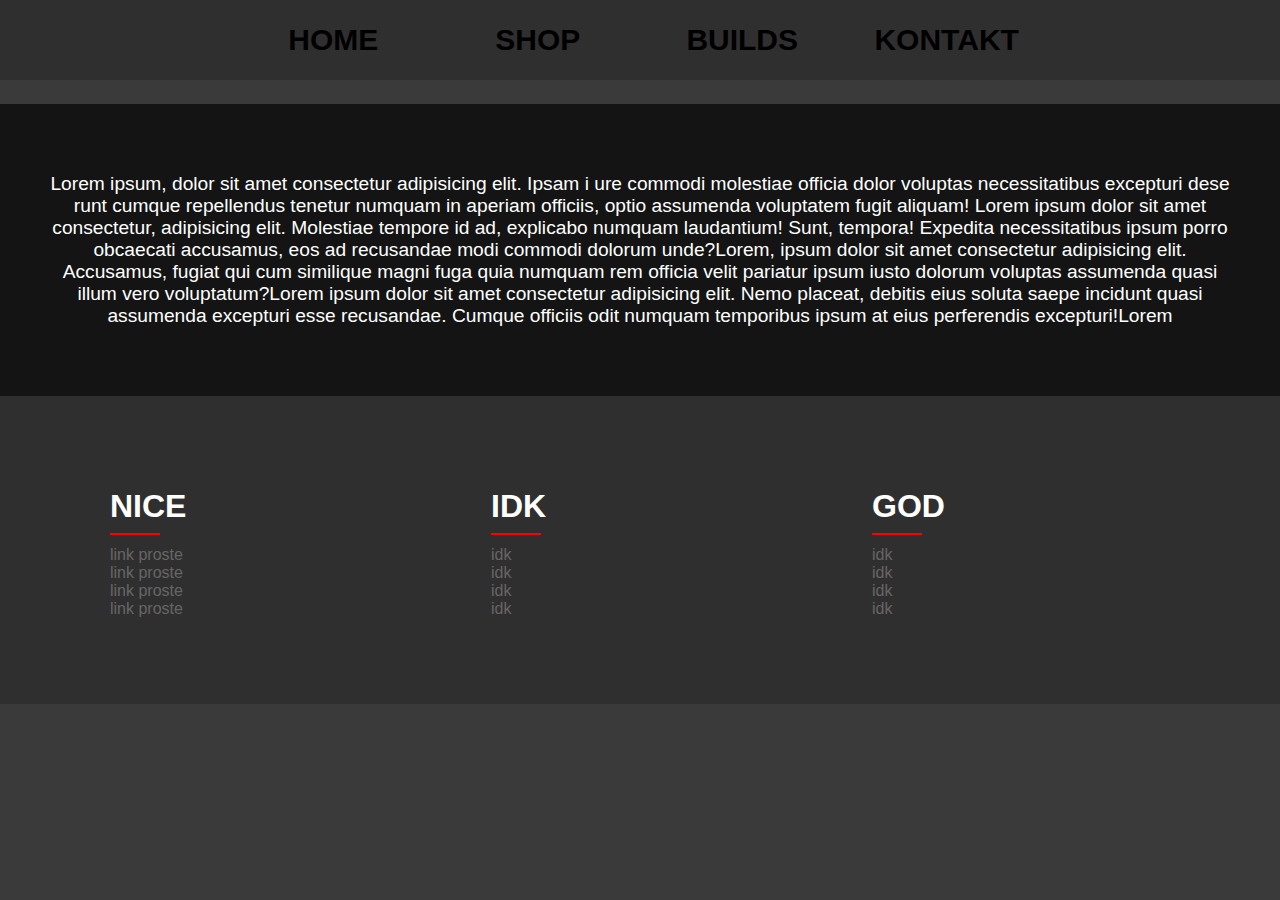
==== index.html @ eed53b00 "Add files via upload" ====
<!DOCTYPE html>
<html lang="sk">
<head>
    <meta charset="UTF-8">
    <meta http-equiv="X-UA-Compatible" content="IE=edge">
    <meta name="viewport" content="width=device-width, initial-scale=1.0">
    <title>NEW SHIT</title>
    <link rel="stylesheet" href="/index.css">
</head>
<body>
    <header>
        <div class="idk">
            <nav class="top">
                <a href="/index.html"><button>HOME</button></a>
                <a href="/shop.html"><button>SHOP</button></a>
                <button>BUILDS</button>
                <button>KONTAKT</button>
            </nav>
        </div>
    </header>
    <img src="https://images.squarespace-cdn.com/content/v1/5ff30a3be13675281095d3ac/ac48666a-a697-4361-9a62-088461151140/Scarlxrd-Logo-white-800px.png" alt="" class="h_logo">
<div class="main">
   
    <p>
      Lorem ipsum, dolor sit amet consectetur adipisicing elit. Ipsam i
      ure commodi molestiae officia dolor voluptas necessitatibus excepturi dese
      runt cumque repellendus tenetur numquam
       in aperiam officiis, optio assumenda voluptatem fugit aliquam!
       Lorem ipsum dolor sit amet consectetur, adipisicing elit. Molestiae tempore id ad, explicabo numquam laudantium! Sunt, tempora! Expedita necessitatibus ipsum porro obcaecati accusamus, eos ad recusandae modi commodi dolorum unde?Lorem, ipsum dolor sit amet consectetur adipisicing elit. Accusamus, fugiat qui cum similique magni fuga quia numquam rem officia velit pariatur ipsum iusto dolorum voluptas assumenda quasi illum vero voluptatum?Lorem ipsum dolor sit amet consectetur adipisicing elit. Nemo placeat, debitis eius soluta saepe incidunt quasi assumenda excepturi esse recusandae. Cumque officiis odit numquam temporibus ipsum at eius perferendis excepturi!Lorem
    </p>
</div>
<div class="footer">
    <footer>
        <nav class="bottom">
            <div class="row">
                <div class="line">
                    <ul>
                        <h1>NICE</h1>
                        <li> <a href="">link proste</a> </li>
                        <li> <a href="">link proste</a> </li>
                        <li> <a href="">link proste</a> </li>
                        <li> <a href="">link proste</a> </li>
                    </ul>
                </div>
                <div class="line">
                    <ul>
                        <h1>IDK</h1>
                        <li> <a href="">idk</a> </li>
                        <li> <a href="">idk</a> </li>
                        <li> <a href="">idk</a> </li>
                        <li> <a href="">idk</a> </li>
                    </ul>
                </div>
                <div class="line">
                    <ul>
                            <h1>GOD</h1>
                            <li> <a href="">idk</a> </li>
                            <li> <a href="">idk</a> </li>
                            <li> <a href="">idk</a> </li>
                            <li> <a href="">idk</a> </li>
                    </ul>
                </div>
            </div>
        </nav>
    </footer>
</div>
</body>
</html>
---- index.css ----
body {
    margin: 0;
   text-align: center;
    background-color: rgb(58, 58, 58);
    font-family: sans-serif;
}
p{
    font-size: larger;
}
nav{
    background-color: rgb(48, 47, 47);
    
    width: 100%;
    top: 0px;
    left: 0px;
   
}
.top button:active,
.top button:hover { background-color: rgb(32, 32, 32);

}
.top a{
    -webkit-appearance: button;
    -moz-appearance: button;
    appearance: button;

    text-decoration: none;
    color: initial;
}
.logo {
    
    height: 50px;
    padding: 0 ;
    text-align: left;
    
}
.main img{
    width: 300px;
    float: left;
    
}
.top button{
    display: inline;
                text-align: center;
                font-weight: bold;
                width: 200px;
                height: 80px;
                border: 0px;
                background-color: transparent;
             
                font-size: 30px;
                margin-left: 0;
                margin-right: 0;
               
                padding: 0;
               
                
    }
.main img{
   padding-right: 100px;
    
}
.main h1{
    font-weight: bold;
    padding: 10px;
}

 .main {
    text-align: left;
    margin-top: 0;
    margin-bottom: 0;
    text-align: center;
    padding: 50px;
    background-color: rgb(20, 20, 20);
    color: white;
    
}
.h_logo{
    padding: 10px;
    text-align: center;
    width: 500px;
}

.main p{
    text-align: center;
}
.p_kk img{
    padding-right: 100px;
    width: 300px;
    height: 300px;
    float: left;
    border-radius: 20px;
 }
 .p_kk p{
    margin-left: 500px;
    margin-right: 500px;
 }
 .p_kk button{
    float: left;
    margin-right: 500px;
    margin-left: 500px;
   padding: 10px;
 }
 .p_kk a{
    list-style-type: none;  
    text-decoration: 0; 
    color: black;
}
.p_kk {

        text-align: left;
        margin-top: 0;
        margin-bottom: 0;
     
        text-align: justify;
        padding: 50px;
        background-color: rgb(20, 20, 20);
        color: white;
}
.p_k img{
    padding-left: 100px;
    width: 300px;
    height: 300px;
    float: right;
    border-radius: 20px;
 }
 .p_k p,
 .p_k h1{
    margin-left: 500px;
    margin-right: 500px;
 }
 .p_k button{
    float: right;
    margin-right: 500px;
    margin-left: 500px;
   padding: 10px;
 }
.p_k {
        text-align: right;
        margin-top: 0;
        margin-bottom: 0;
        text-align: justify;
        padding: 50px;
        color: white;
}
.p_k a{
    list-style-type: none;  
    text-decoration: 0; 
    color: black;
}

.footer{
   background-color: rgb(48, 47, 47);
   box-sizing: border-box;
}
ul{
    list-style: none;
}
.bottom{
    max-width: 1170px;
    margin: auto;
}
.row{
    display: flex;
    flex-wrap: wrap;
}
footer{
    width: 100%;
    bottom: 0px;
    text-align: center;
    padding: 70px 0;

}

.line h1{
    color: white;
 text-transform: uppercase;
 position: relative;
}
.line h1::before{
    content: '';
    position: absolute;
    left: 0;
    bottom: -10px;
    background-color: rgb(255, 0, 0);
    height: 2px;
    box-sizing: border-box;
    width: 50px;
}
.line{
    text-align: left;
    width: 30%;
    padding: 0 15px;
} 
.bottom a{
    display: block;
    list-style-type: none;  
    text-decoration: 0;
    color: rgb(102, 102, 102);
    display: list-item;
}
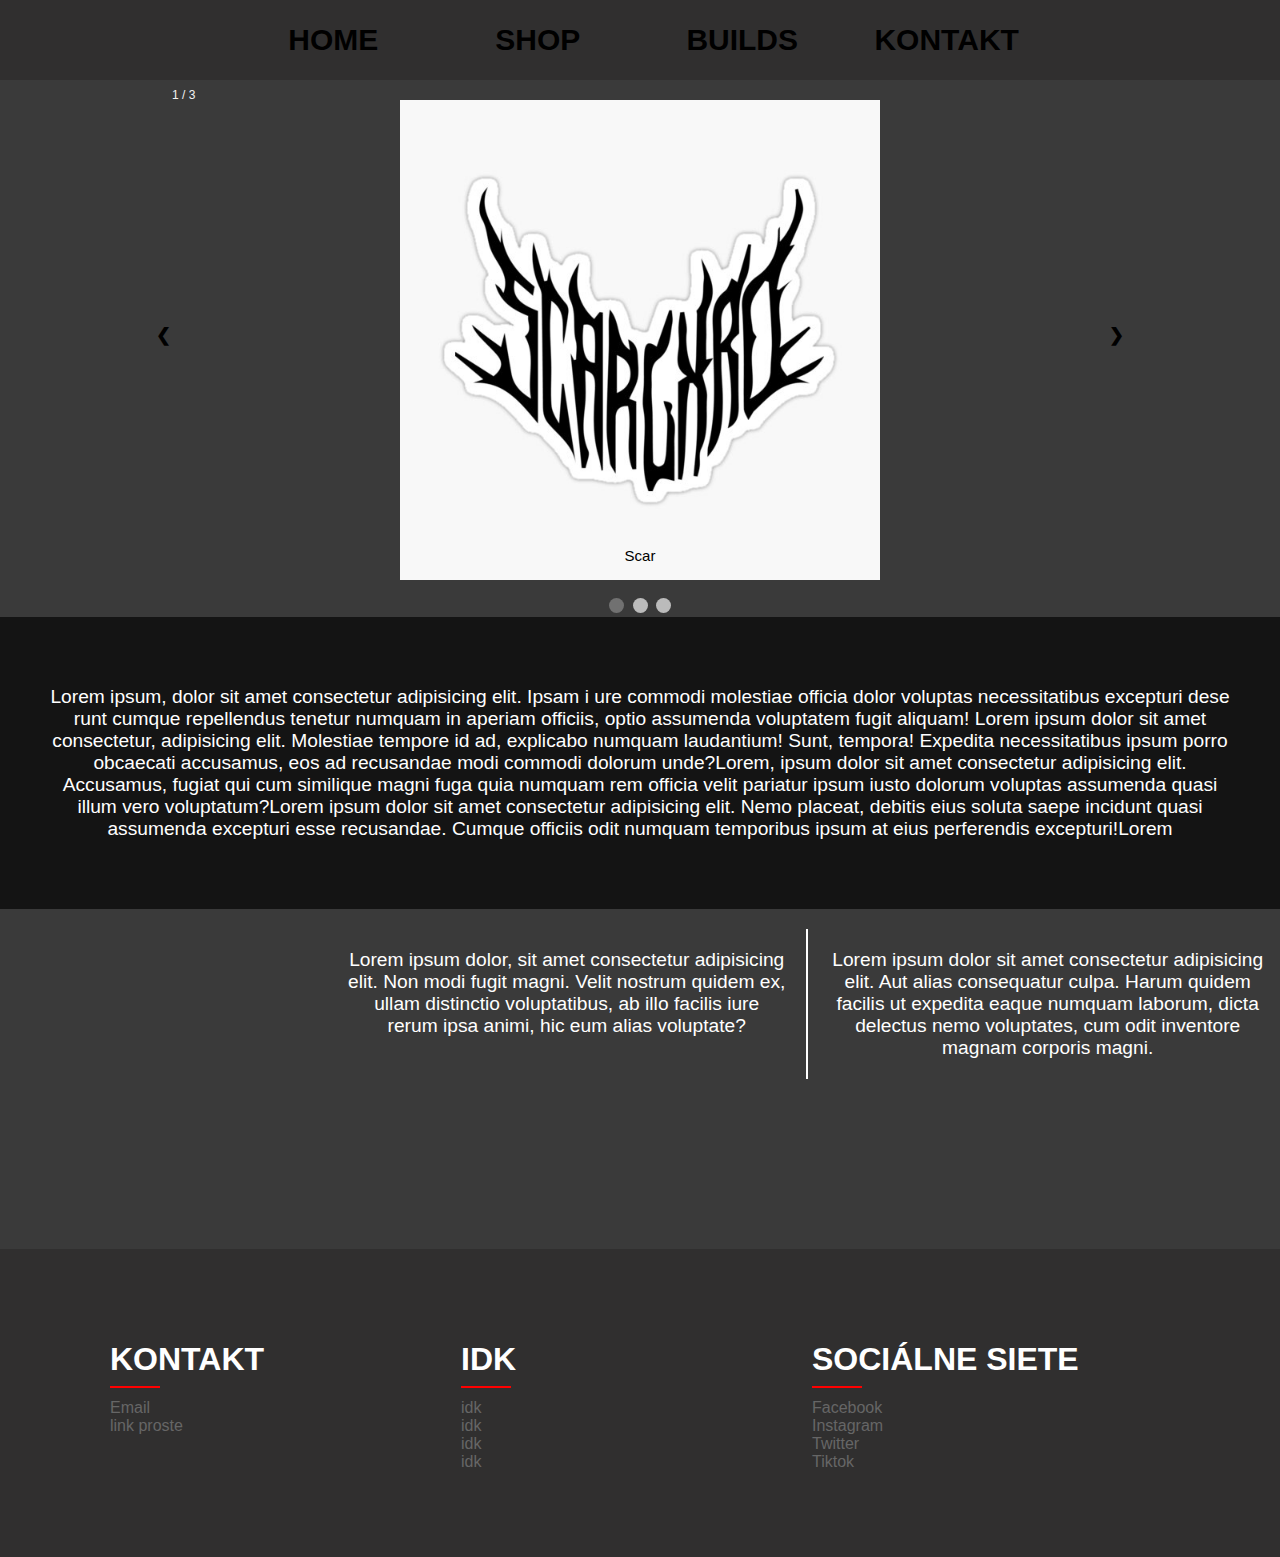
==== commit c9c93f72: "Add files via upload" ====
--- a/index.html
+++ b/index.html
@@ -1,24 +1,56 @@
 <!DOCTYPE html>
 <html lang="sk">
 <head>
-    <meta charset="UTF-8">
-    <meta http-equiv="X-UA-Compatible" content="IE=edge">
-    <meta name="viewport" content="width=device-width, initial-scale=1.0">
     <title>NEW SHIT</title>
-    <link rel="stylesheet" href="/index.css">
+    <link rel="stylesheet" href="style.css">
+    <link rel="stylesheet" href="style2.css">
 </head>
 <body>
     <header>
         <div class="idk">
             <nav class="top">
-                <a href="/index.html"><button>HOME</button></a>
-                <a href="/shop.html"><button>SHOP</button></a>
-                <button>BUILDS</button>
+                <a href="index.html"><button>HOME</button></a>
+                <a href="shop.html"><button>SHOP</button></a>
+                <a href="builds.html"><button>BUILDS</button></a>
                 <button>KONTAKT</button>
             </nav>
         </div>
     </header>
-    <img src="https://images.squarespace-cdn.com/content/v1/5ff30a3be13675281095d3ac/ac48666a-a697-4361-9a62-088461151140/Scarlxrd-Logo-white-800px.png" alt="" class="h_logo">
+   <!-- Slideshow container -->
+   <div class="slideshow-container">
+
+    <!-- Full-width images with number and caption text -->
+    <div class="mySlides fade">
+      <div class="numbertext">1 / 3</div>
+      <img src="st,small,507x507-pad,600x600,f8f8f8.jpg" style="width:50%">
+      <div class="text">Scar</div>
+    </div>
+  
+    <div class="mySlides fade">
+      <div class="numbertext">2 / 3</div>
+      <img src="Scarlxrd-Logo-white-800px.png" style="width:50%">
+      <div class="text">Scar2</div>
+    </div>
+  
+    <div class="mySlides fade">
+      <div class="numbertext">3 / 3</div>
+      <img src="scar.jpg" style="width:50%">
+      <div class="text">Scar3</div>
+    </div>
+  
+    <!-- Next and previous buttons -->
+    <a class="prev" onclick="plusSlides(-1)">&#10094;</a>
+    <a class="next" onclick="plusSlides(1)">&#10095;</a>
+  </div>
+  <br>
+  
+  <!-- The dots/circles -->
+  <div style="text-align:center">
+    <span class="dot" onclick="currentSlide(1)"></span>
+    <span class="dot" onclick="currentSlide(2)"></span>
+    <span class="dot" onclick="currentSlide(3)"></span>
+  </div>    
+<script src="slider.js"></script>
 <div class="main">
    
     <p>
@@ -29,16 +61,24 @@
        Lorem ipsum dolor sit amet consectetur, adipisicing elit. Molestiae tempore id ad, explicabo numquam laudantium! Sunt, tempora! Expedita necessitatibus ipsum porro obcaecati accusamus, eos ad recusandae modi commodi dolorum unde?Lorem, ipsum dolor sit amet consectetur adipisicing elit. Accusamus, fugiat qui cum similique magni fuga quia numquam rem officia velit pariatur ipsum iusto dolorum voluptas assumenda quasi illum vero voluptatum?Lorem ipsum dolor sit amet consectetur adipisicing elit. Nemo placeat, debitis eius soluta saepe incidunt quasi assumenda excepturi esse recusandae. Cumque officiis odit numquam temporibus ipsum at eius perferendis excepturi!Lorem
     </p>
 </div>
+<div class="div-grid-main">
+    <div class="idkmahn">
+        Lorem ipsum dolor, sit amet consectetur adipisicing elit. Non modi fugit magni. Velit nostrum quidem ex, ullam distinctio voluptatibus, ab illo facilis iure rerum ipsa animi, hic eum alias voluptate?
+    </div>
+    <div class="idkmahn2">
+        Lorem ipsum dolor sit amet consectetur adipisicing elit. Aut alias consequatur culpa. Harum quidem facilis ut expedita eaque numquam laborum, dicta delectus nemo voluptates, cum odit inventore magnam corporis magni.
+    </div>
+</div>
+<div class="idkkkkk">
+</div>
 <div class="footer">
     <footer>
         <nav class="bottom">
             <div class="row">
                 <div class="line">
                     <ul>
-                        <h1>NICE</h1>
-                        <li> <a href="">link proste</a> </li>
-                        <li> <a href="">link proste</a> </li>
-                        <li> <a href="">link proste</a> </li>
+                        <h1>Kontakt</h1>
+                        <li> <a href="">Email</a> </li>
                         <li> <a href="">link proste</a> </li>
                     </ul>
                 </div>
@@ -53,11 +93,11 @@
                 </div>
                 <div class="line">
                     <ul>
-                            <h1>GOD</h1>
-                            <li> <a href="">idk</a> </li>
-                            <li> <a href="">idk</a> </li>
-                            <li> <a href="">idk</a> </li>
-                            <li> <a href="">idk</a> </li>
+                        <h1>Sociálne siete</h1>
+                        <li> <a href="">Facebook</a> </li>
+                        <li> <a href="">Instagram</a> </li>
+                        <li> <a href="">Twitter</a> </li>
+                        <li> <a href="">Tiktok</a> </li>
                     </ul>
                 </div>
             </div>
--- a/style.css
+++ b/style.css
@@ -0,0 +1,321 @@
+body {
+    margin: 0;
+   text-align: center;
+    background-color: rgb(58, 58, 58);
+    font-family: sans-serif;
+}
+p{
+    font-size: larger;
+}
+nav{
+    background-color: rgb(48, 47, 47);
+    
+    width: 100%;
+    top: 0px;
+    left: 0px;
+   
+}
+.top button:active,
+.top button:hover { 
+    background-color: rgb(32, 32, 32);
+}
+a{
+    text-decoration: none;
+    color: initial;
+}
+.logo {
+    
+    height: 50px;
+    padding: 0 ;
+    text-align: left;
+    
+}
+.main img{
+    width: 300px;
+    float: left;
+    
+}
+.top button{
+    cursor: pointer;
+    display: inline;
+    text-align: center;
+    font-weight: bold;
+    width: 200px;
+    height: 80px;
+    border: 0px;
+    background-color: transparent;
+    font-size: 30px;
+    margin-left: 0;
+    margin-right: 0;
+    padding: 0;
+               
+                
+    }
+.main img{
+   padding-right: 100px;
+    
+}
+.main h1{
+    font-weight: bold;
+    padding: 10px;
+}
+
+ .main {
+    text-align: left;
+    margin-top: 0;
+    margin-bottom: 0;
+    text-align: center;
+    padding: 50px;
+    background-color: rgb(20, 20, 20);
+    color: white;
+    
+}
+/* .h_logo{
+    display: block;
+    padding: 10px;
+    text-align: center;
+    width: 500px;
+} */
+.main p{
+    text-align: center;
+}
+.div-grid img{
+    padding-right: 100px;
+    width: 300px;
+    height: 300px;
+    text-align: left;
+    border-radius: 20px;
+ }
+ .div-grid button{
+    width: 300px;
+   padding: 10px;
+ }
+ .div-grid a{
+    list-style-type: none;  
+    text-decoration: 0; 
+    color: black;
+}
+.div-p{
+    max-width: 100%;
+    text-align: justify;
+    margin-right: 50%;
+}
+.p_kk button{
+    cursor: pointer;
+}
+.p_k button{
+    cursor: pointer;
+}
+.p_kk{
+        margin-left: 50%;
+        text-align: left;
+        margin-top: 0;
+        margin-bottom: 0;
+}
+.div-grid {
+        margin-top: 0;
+        margin-bottom: 0;
+        padding: 50px;
+        background-color: rgb(20, 20, 20);
+        color: white;
+        text-align: center;
+        display: grid;
+        grid-template-columns: 1fr 1fr;
+}
+.p_k img{
+    padding-left: 100px;
+    width: 300px;
+    height: 300px;
+    border-radius: 20px;
+ }
+ .p_k p,
+ .p_k h1{
+    margin-left: 500px;
+    margin-right: 500px;
+ }
+ .div-grid-grey button{
+    width: 300px;
+    padding: 10px;
+ }
+.div-grid-grey {
+    margin-top: 0;
+    margin-bottom: 0;
+    padding: 50px;
+    color: white;
+    text-align: center;
+    display: grid;
+    grid-template-columns: 1fr 1fr;
+}
+.div-pp{
+    max-width: 100%;
+    text-align: justify;
+    margin-left: 50%;
+}
+.p_k{
+    margin-right: 50%;
+    text-align: right;
+}
+.p_k a{
+    list-style-type: none;  
+    text-decoration: 0; 
+    color: black;
+}
+
+.footer{
+   background-color: rgb(48, 47, 47);
+   box-sizing: border-box;
+}
+ul{
+    list-style: none;
+}
+.bottom{
+    max-width: 1170px;
+    margin: auto;
+}
+.row{
+    display: flex;
+    flex-wrap: wrap;
+}
+footer{
+    width: 100%;
+    bottom: 0px;
+    text-align: center;
+    padding: 70px 0;
+
+}
+
+.line h1{
+    color: white;
+ text-transform: uppercase;
+ position: relative;
+}
+.line h1::before{
+    content: '';
+    position: absolute;
+    left: 0;
+    bottom: -10px;
+    background-color: rgb(255, 0, 0);
+    height: 2px;
+    box-sizing: border-box;
+    width: 50px;
+}
+.line{
+    text-align: left;
+    width: 30%;
+    padding: 0 15px;
+} 
+.line a:hover{
+    color: rgb(36, 36, 36);
+}
+.bottom a{
+    display: block;
+    list-style-type: none;  
+    text-decoration: 0;
+    color: rgb(102, 102, 102);
+    display: list-item;
+}
+.button-img img{
+    width: 200px;
+}
+.button-img:hover{
+    background-color: rgb(63, 63, 63);
+}
+.button-img{
+    padding: 50px;
+    background-color: transparent;
+    border: none;
+}
+.build1-img{
+    width: 200px;
+}
+.build1-button{
+    margin-top: 0;
+}
+.div-link{
+    font-size: larger;
+    font-weight: bold;
+    text-align: left;
+}
+.a-spat{
+
+    padding: 50px;
+    top: 50px;
+  
+}
+.div-grid-main{
+    display: grid;
+    grid-template-columns: 1fr 1fr;
+    margin: 0 24%;
+    width: 1000px;
+    padding: 20px;
+    text-align: center;
+    font-size: larger;
+}
+
+.movingDiv {
+    position: relative;
+    width: 200px;
+    height: 200px;
+}
+.idkmahn{
+    padding: 20px;
+    color: white;
+    border-right: 1px solid white;
+}
+.idkmahn2{
+  padding: 20px;
+  color: white;
+border-left: 1px solid white;
+}
+.div-imgg{
+    
+    text-align: center;
+    background-image: url(house.webp);
+    background-position: center;
+    background-repeat: no-repeat;
+    background-attachment: fixed;
+}
+.idkkkkk{
+    background-size: cover;
+    height: 150px;
+    background-image: url(house.webp) ;
+    background-position: center;
+    background-repeat: no-repeat;
+    background-attachment: fixed;
+    text-align: center;
+    padding-top: 5%;
+    filter: brightness(60%);
+}
+  .div-gps{
+    width: 50px;
+}
+.div-onas{
+   padding: 50px;
+    margin: 0 35%;
+    text-align: center;
+}
+.div-onas h1{
+    text-align: center;
+}
+  .div-build{
+    display: grid;
+    grid-template-columns: 1fr 1fr;
+    width: 1000px;
+    text-align: left;
+    margin: 0 20%;
+    padding: 20px;
+}
+  .grid-img{
+    text-align: right;
+    padding: 20px;
+}
+.div-border{
+    filter: brightness(100%);
+    border-right: 2px solid white;
+}
+.grid-text{
+  padding: 20px;
+}
+.idka{
+    background-color: rgb(20, 20, 20);
+}
--- a/style2.css
+++ b/style2.css
@@ -0,0 +1,93 @@
+* {box-sizing:border-box}
+
+/* Slideshow container */
+.slideshow-container {
+  max-width: 1000px;
+  height: 500px;
+  position: relative;
+  margin: auto;
+  padding: 20px;
+}
+
+/* Hide the images by default */
+.mySlides {
+  display: none;
+  max-height: 500px;
+}
+
+/* Next & previous buttons */
+.prev, .next {
+  cursor: pointer;
+  position: absolute;
+  top: 50%;
+  width: auto;
+  margin-top: -22px;
+  padding: 16px;
+  color: black;
+  font-weight: bold;
+  font-size: 18px;
+  transition: 0.6s ease;
+  border-radius: 0 3px 3px 0;
+  user-select: none;
+}
+
+/* Position the "next button" to the right */
+.next {
+  right: 0;
+  border-radius: 3px 0 0 3px;
+}
+.prev{
+    left: 0;
+}
+
+/* On hover, add a black background color with a little bit see-through */
+.prev:hover, .next:hover {
+  background-color: rgba(0,0,0,0.8);
+}
+
+/* Caption text */
+.text {
+  color: black;
+  font-size: 15px;
+  padding: 8px 12px;
+  position: absolute;
+  bottom: 8px;
+  width: 96%;
+  text-align: center;
+}
+
+/* Number text (1/3 etc) */
+.numbertext {
+  color: #f2f2f2;
+  font-size: 12px;
+  padding: 8px 12px;
+  position: absolute;
+  top: 0;
+}
+
+/* The dots/bullets/indicators */
+.dot {
+  cursor: pointer;
+  height: 15px;
+  width: 15px;
+  margin: 0 2px;
+  background-color: #bbb;
+  border-radius: 50%;
+  display: inline-block;
+  transition: background-color 0.6s ease;
+}
+
+.active, .dot:hover {
+  background-color: #717171;
+}
+
+/* Fading animation */
+.fade {
+  animation-name: fade;
+  animation-duration: 1.5s;
+}
+
+@keyframes fade {
+  from {opacity: .4}
+  to {opacity: 1}
+}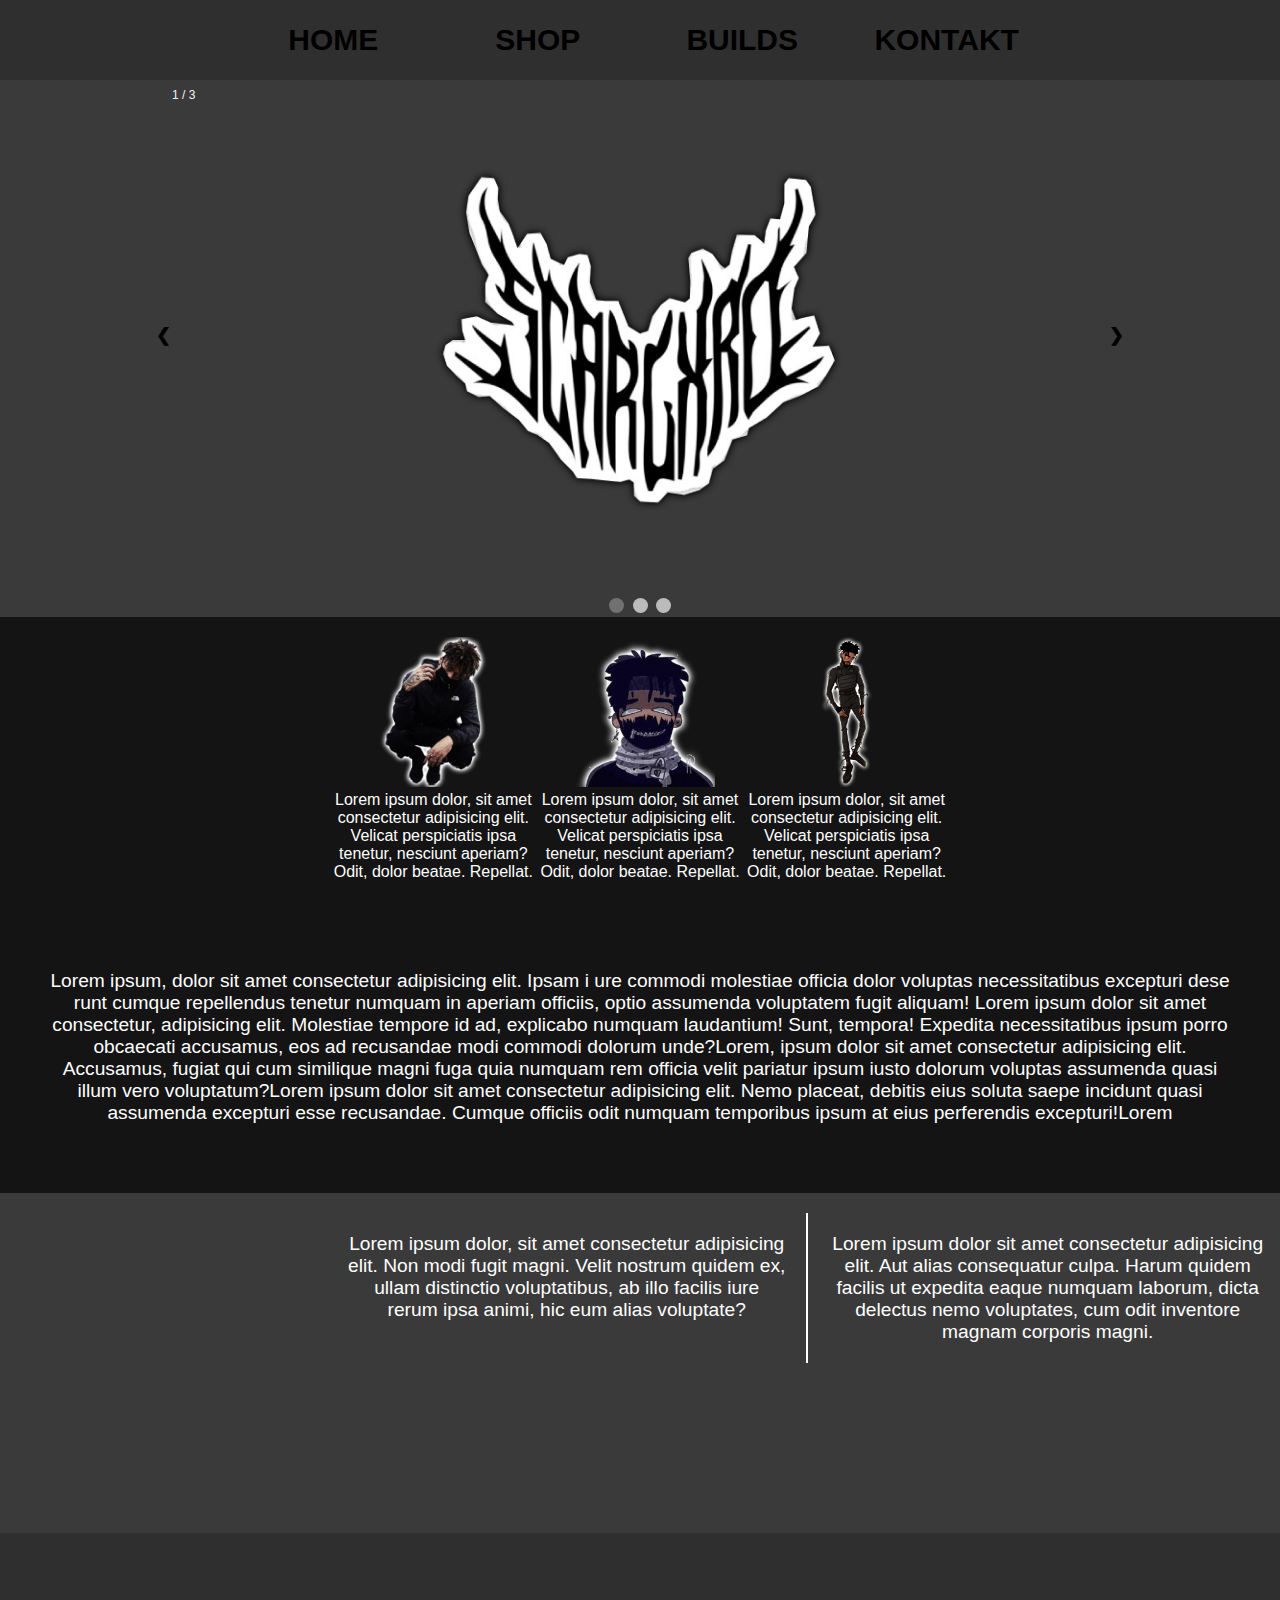
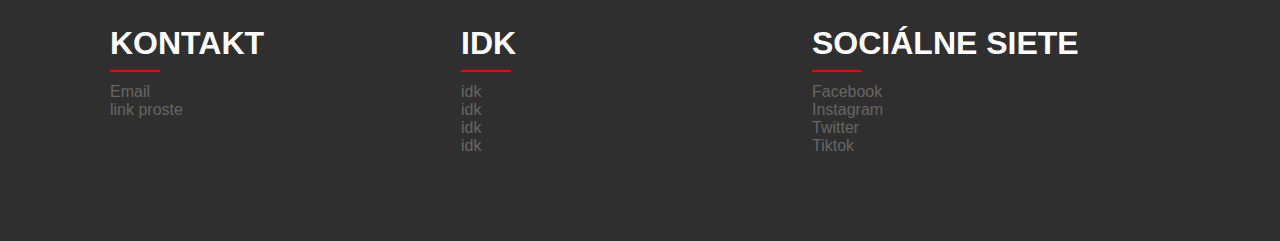
==== commit 8941a4cc: "Add files via upload" ====
--- a/index.html
+++ b/index.html
@@ -12,7 +12,7 @@
                 <a href="index.html"><button>HOME</button></a>
                 <a href="shop.html"><button>SHOP</button></a>
                 <a href="builds.html"><button>BUILDS</button></a>
-                <button>KONTAKT</button>
+                <a href="kontakt.html"><button>KONTAKT</button></a>
             </nav>
         </div>
     </header>
@@ -22,37 +22,54 @@
     <!-- Full-width images with number and caption text -->
     <div class="mySlides fade">
       <div class="numbertext">1 / 3</div>
-      <img src="st,small,507x507-pad,600x600,f8f8f8.jpg" style="width:50%">
-      <div class="text">Scar</div>
+      <img src="scartext3.png" style="width:50%">
+      <div class="text"></div>
     </div>
   
     <div class="mySlides fade">
       <div class="numbertext">2 / 3</div>
-      <img src="Scarlxrd-Logo-white-800px.png" style="width:50%">
-      <div class="text">Scar2</div>
+      <img src="scartext2.png" style="width:50%">
+      <div class="text"></div>
     </div>
   
     <div class="mySlides fade">
       <div class="numbertext">3 / 3</div>
-      <img src="scar.jpg" style="width:50%">
-      <div class="text">Scar3</div>
+      <img src="scartext1.png" style="width:50%">
+      <div class="text"></div>
     </div>
-  
-    <!-- Next and previous buttons -->
     <a class="prev" onclick="plusSlides(-1)">&#10094;</a>
     <a class="next" onclick="plusSlides(1)">&#10095;</a>
   </div>
   <br>
-  
-  <!-- The dots/circles -->
   <div style="text-align:center">
     <span class="dot" onclick="currentSlide(1)"></span>
     <span class="dot" onclick="currentSlide(2)"></span>
     <span class="dot" onclick="currentSlide(3)"></span>
   </div>    
 <script src="slider.js"></script>
+<div class="behind-div-3obrazky">
+    <div class="div-3obrazky">
+        <div>
+            <img src="scar1.png">
+            <div>
+                Lorem ipsum dolor, sit amet consectetur adipisicing elit. Velicat perspiciatis ipsa tenetur, nesciunt aperiam? Odit, dolor beatae. Repellat.
+            </div>
+        </div>
+        <div>
+            <img src="scar2.png" alt="">
+            <div>
+                Lorem ipsum dolor, sit amet consectetur adipisicing elit. Velicat perspiciatis ipsa tenetur, nesciunt aperiam? Odit, dolor beatae. Repellat.
+            </div>
+        </div>
+        <div>
+            <img src="scar3.png" alt="">
+            <div>
+                Lorem ipsum dolor, sit amet consectetur adipisicing elit. Velicat perspiciatis ipsa tenetur, nesciunt aperiam? Odit, dolor beatae. Repellat.
+            </div>
+        </div>
+    </div>
+</div>
 <div class="main">
-   
     <p>
       Lorem ipsum, dolor sit amet consectetur adipisicing elit. Ipsam i
       ure commodi molestiae officia dolor voluptas necessitatibus excepturi dese
--- a/style.css
+++ b/style.css
@@ -284,7 +284,7 @@
     background-attachment: fixed;
     text-align: center;
     padding-top: 5%;
-    filter: brightness(60%);
+    filter: brightness(50%);
 }
   .div-gps{
     width: 50px;
@@ -319,3 +319,42 @@
 .idka{
     background-color: rgb(20, 20, 20);
 }
+.kontakt-grid{
+    padding: 20px;
+    display: grid;
+    grid-template-columns: 1fr 1fr;
+    margin: 0 20% 0 20%;
+}
+.kontakt-house{
+    border-radius: 10px;
+    width: 500px;
+}
+.kontakt-location{
+    padding: 20px;  
+    padding-top: 15%;
+}
+.kontakt1{
+    color: white;
+    background-color: rgb(20, 20, 20);
+}
+.kontakt-text{
+    padding: 5px;
+}
+.div-other{
+    color: white;
+    padding: 50px;
+    font-size: larger;
+}
+.div-3obrazky{
+    color: white;
+    display: grid;
+    grid-template-columns: 1fr 1fr 1fr;
+    margin: 0 25%;
+}
+.div-3obrazky img{
+    width: 150px;
+}
+.behind-div-3obrazky{
+    background-color: rgb(20, 20, 20);
+    padding: 20px;
+}